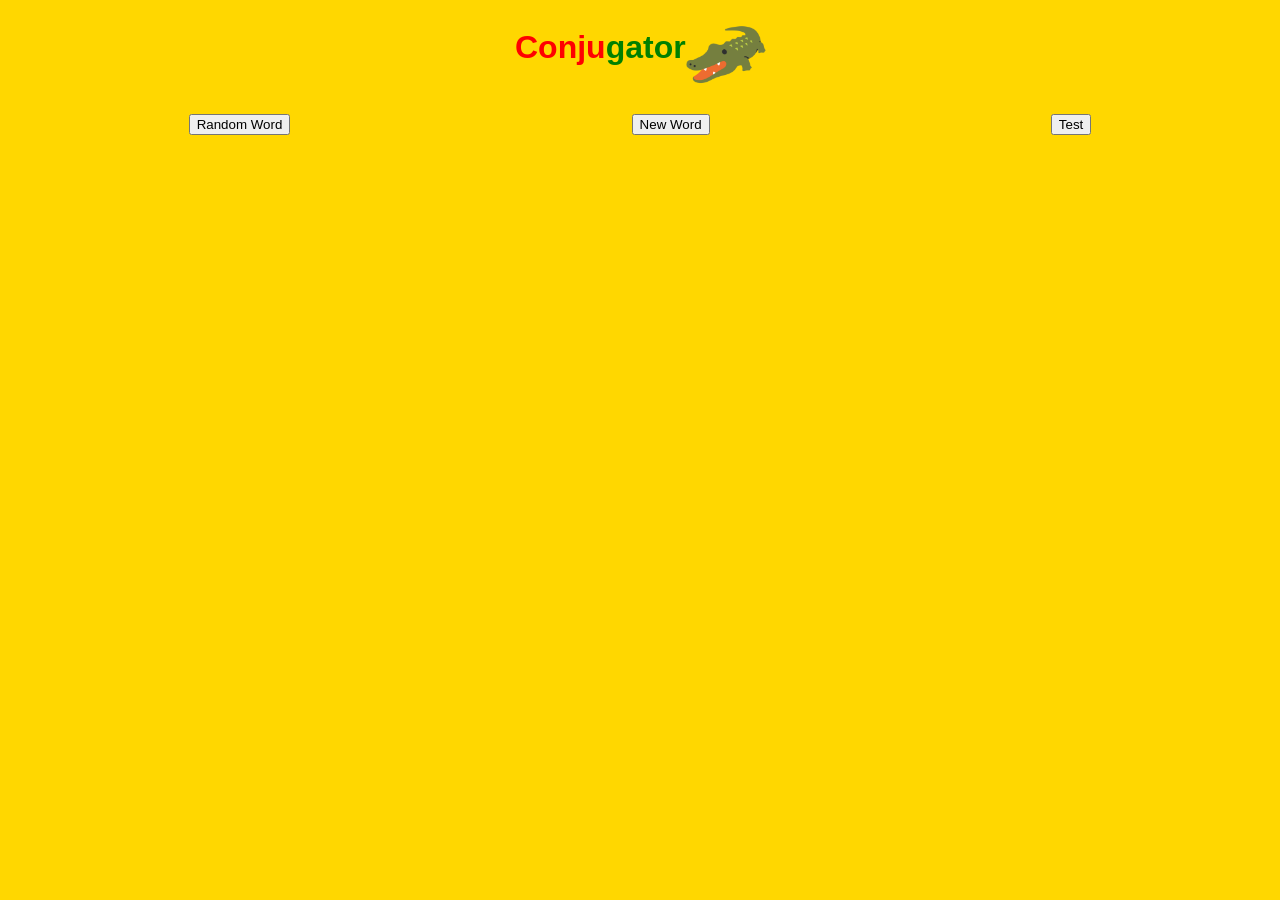
==== index.html @ d7a14a8e "Rename home.html to index.html" ====
<!DOCTYPE html>
<html lang="en">
<head>
    <meta charset="UTF-8">
    <meta name="viewport" content="width=device-width, initial-scale=1.0">
    <title>Conjugator</title>
    <link rel="stylesheet" href="style.css">
</head>

<body>
    <div class="topline">
        <h1>Conju<span id="gator">gator</span></h1>
        <img src="Crocodile.png" id="icon">
    </div>

    <div class="buttons">
        <div class="input">
            <p><button id="ranButton">Random Word</button></p>
        </div>
        <div class="input">
            <p><button id="newButton">New Word</button></p>
        </div>
        <div class="input">
            <p><button id="testButton">Test</button></p>
        </div>

    </div>

    <div id="newWord" style="display: none;">
        <p>Enter any Spanish verb ending in the <span class="tooltip">infinitive.</span><span class="tip1">Verbs ending in -ar, -er, or -ir.</span></p>
        <input type="text" id="enterVerb">
        <p><button id="conButton">Conjugate</button></p>
    </div>

    <div id="messageBox">
        <div id="main"></div>
        <div id="sub"></div>
    </div>

    <div id="testBox">
        <div class="answer" id="test1" onclick="checkAnswer(document.getElementById('test1').innerHTML)"></div>
        <div class="answer" id="test2" onclick="checkAnswer(document.getElementById('test2').innerHTML)"></div>
        <div class="answer" id="test3" onclick="checkAnswer(document.getElementById('test3').innerHTML)"></div>
    </div>

    <p id="message"></p>

    <div id="table" style="display: none;">
        <div class="column" id="columnL">
            <div class="output" id="output1"></div>
            <div class="output" id="output2"></div>
            <div class="output" id="output3"></div>
        </div>
    
        <div class="column" id="columnR">
            <div class="output" id="output4"></div>
            <div class="output" id="output5"></div>
            <div class="output" id="output6"></div>
        </div>
    </div>

    <script src="script.js"></script>
</body>

</html>
---- style.css ----
body {
    background-color: gold;
    font-family: Arial, Helvetica, sans-serif;
}

h1 {
    color: red;
    text-align: center;
}

#icon {
    width: 80px;
}

.topline {
    display: flex;
    flex-direction: row;
    margin: auto;
    width: 250px;
}

.intro {
    text-align: center;
}

.input {
    display: flex;
    flex-direction: column;
    justify-content: space-around;
    align-items: center;
    margin: auto;
}

#gator {
    color: green;
}

.tooltip {
    position: relative;
    display: inline block;
    border-bottom: 1px dotted black;
}

.tip1 {
    visibility: hidden;
    width: auto;
    background-color: black;
    color: white;
    text-align: center;
    position: absolute;
    padding: 5px;
}

.tooltip:hover .tip1 {
    visibility: visible;
}

.buttons {
    display: flex;
    flex-direction: row;
    justify-content: space-around;
    margin: auto;
    padding: 10px;
}

#newWord {
    display: flex;
    flex-direction: column;
    align-items: center;
    margin: auto;
}

#messageBox {
    display: flex;
    flex-direction: column;
    align-items: center;
    margin: auto;
    padding: 10px;
}

#testBox {
    display: none;
    flex-direction: row;
    justify-content: space-around;
    margin: auto;
}

.answer {
    width: 200px;
    text-align: center;
    border: 5px;
    padding: 10px;
    background-color: blanchedalmond;
}

.answer:hover {
    background-color: white;
}

#main {
    font-size: 30px;
    text-align: center;
    padding: 10px;
}

#sub {
    font-size: 20px;
    font-style: italic;
}

#message {
    display: flex;
    flex-direction: row;
    justify-content: space-around;
    text-align: center;
    font-size: 20px;
    font-weight: bold;
}

#table {
    display: flex;
    flex-direction: row;
    align-items: center;
    background-color: blanchedalmond;
    margin: auto;
    width: 652px;
}

.output {
    border: 3px solid black;
    width: 300px;
    font-size: 24px;
    text-align: center;
    padding: 10px;
}

@media (max-width: 660px) {
    #table {
        width: 560px;
    }

    .output {
        width: 254px;
        font-size: 20px;
    }
}
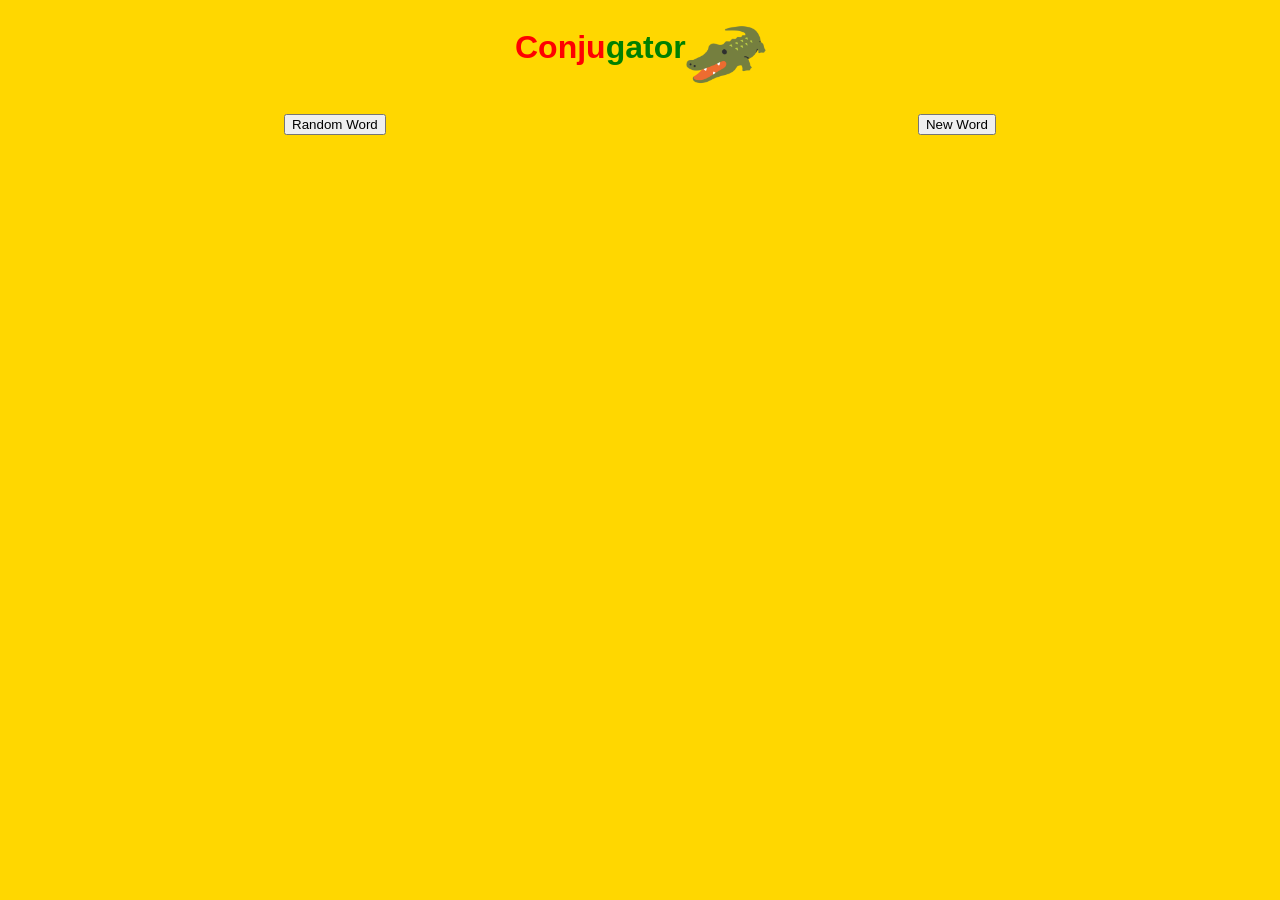
==== commit eecd5d22: "Update index.html" ====
--- a/index.html
+++ b/index.html
@@ -3,7 +3,7 @@
 <head>
     <meta charset="UTF-8">
     <meta name="viewport" content="width=device-width, initial-scale=1.0">
-    <title>Conjugator</title>
+    <title>Conjugator 0.4</title>
     <link rel="stylesheet" href="style.css">
 </head>
 
@@ -20,9 +20,6 @@
         <div class="input">
             <p><button id="newButton">New Word</button></p>
         </div>
-        <div class="input">
-            <p><button id="testButton">Test</button></p>
-        </div>
 
     </div>
 
@@ -37,25 +34,37 @@
         <div id="sub"></div>
     </div>
 
-    <div id="testBox">
-        <div class="answer" id="test1" onclick="checkAnswer(document.getElementById('test1').innerHTML)"></div>
-        <div class="answer" id="test2" onclick="checkAnswer(document.getElementById('test2').innerHTML)"></div>
-        <div class="answer" id="test3" onclick="checkAnswer(document.getElementById('test3').innerHTML)"></div>
-    </div>
-
     <p id="message"></p>
 
     <div id="table" style="display: none;">
         <div class="column" id="columnL">
-            <div class="output" id="output1"></div>
-            <div class="output" id="output2"></div>
-            <div class="output" id="output3"></div>
+            <div class="box" onclick="reveal('topL')">
+                <div class="pronoun">Yo</div>
+                <div class="output" id="topL" style="color: blanchedalmond;"></div>
+            </div>
+            <div class="box" onclick="reveal('midL')">
+                <div class="pronoun">Tú</div>
+                <div class="output" id="midL" style="color: blanchedalmond;"></div>
+            </div>
+            <div class="box" onclick="reveal('lowL')">
+                <div class="pronoun">Usted</div>
+                <div class="output" id="lowL" style="color: blanchedalmond;"></div>
+            </div>
         </div>
     
         <div class="column" id="columnR">
-            <div class="output" id="output4"></div>
-            <div class="output" id="output5"></div>
-            <div class="output" id="output6"></div>
+            <div class="box" onclick="reveal('topR')">
+                <div class="pronoun">Nosotros</div>
+                <div class="output" id="topR" style="color: blanchedalmond;"></div>
+            </div>
+            <div class="box" onclick="reveal('midR')">
+                <div class="pronoun">Vosotros</div>
+                <div class="output" id="midR" style="color: blanchedalmond;"></div>
+            </div>
+            <div class="box" onclick="reveal('lowR')">
+                <div class="pronoun">Ustedes</div>
+                <div class="output" id="lowR" style="color: blanchedalmond;"></div>
+            </div>
         </div>
     </div>
 
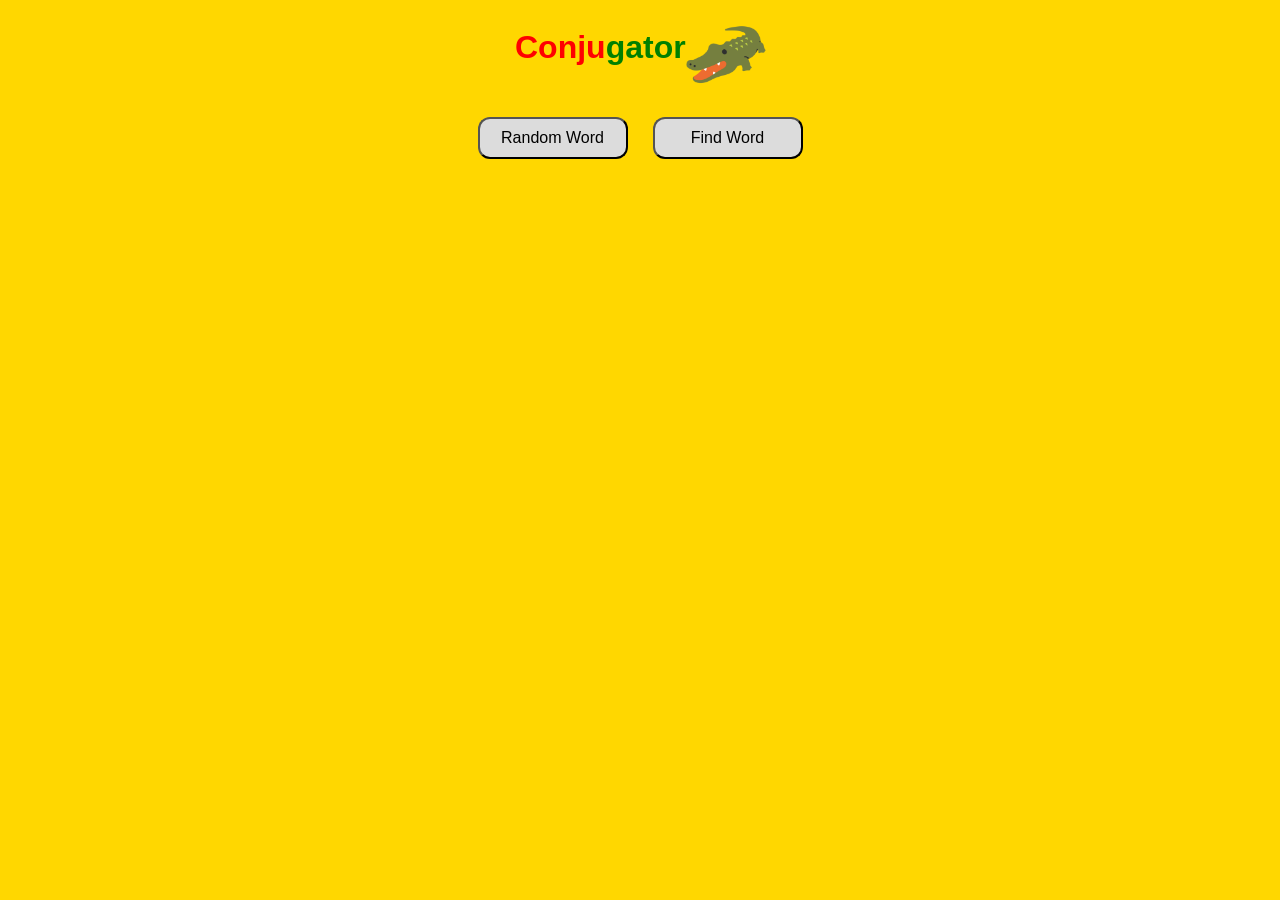
==== commit 4ef595a7: "Update index.html" ====
--- a/index.html
+++ b/index.html
@@ -3,7 +3,7 @@
 <head>
     <meta charset="UTF-8">
     <meta name="viewport" content="width=device-width, initial-scale=1.0">
-    <title>Conjugator 0.4</title>
+    <title>Conjugator v0.5</title>
     <link rel="stylesheet" href="style.css">
 </head>
 
@@ -13,28 +13,26 @@
         <img src="Crocodile.png" id="icon">
     </div>
 
-    <div class="buttons">
-        <div class="input">
-            <p><button id="ranButton">Random Word</button></p>
+    <div class="buttonLine">
+        <div class="buttonSingle">
+            <p><button id="ranButton" onclick="buttonDown('ranButton')">Random Word</button></p>
         </div>
-        <div class="input">
-            <p><button id="newButton">New Word</button></p>
+        <div class="buttonSingle">
+            <p><button id="switchButton" onclick="buttonDown('switchButton')">Find Word</button></p>
         </div>
 
     </div>
 
-    <div id="newWord" style="display: none;">
-        <p>Enter any Spanish verb ending in the <span class="tooltip">infinitive.</span><span class="tip1">Verbs ending in -ar, -er, or -ir.</span></p>
-        <input type="text" id="enterVerb">
-        <p><button id="conButton">Conjugate</button></p>
+    <div id="search" style="display: none;">
+        <p>Enter any Spanish verb in the <span class="tooltip">infinitive,</span><span class="tip1">Verbs ending in -ar, -er, or -ir.</span> or search by meaning.</p>
+        <p><input type="text" id="enterVerb"></p>
+        <p id="searchLine"><button id="findButton" onclick="buttonDown('findButton')">Search</button></p>
     </div>
 
     <div id="messageBox">
         <div id="main"></div>
         <div id="sub"></div>
     </div>
-
-    <p id="message"></p>
 
     <div id="table" style="display: none;">
         <div class="column" id="columnL">
--- a/style.css
+++ b/style.css
@@ -21,14 +21,6 @@
 
 .intro {
     text-align: center;
-}
-
-.input {
-    display: flex;
-    flex-direction: column;
-    justify-content: space-around;
-    align-items: center;
-    margin: auto;
 }
 
 #gator {
@@ -55,19 +47,36 @@
     visibility: visible;
 }
 
-.buttons {
+.buttonLine {
     display: flex;
     flex-direction: row;
     justify-content: space-around;
+    align-items: center;
+    width: 350px;
+    height: 80px;
     margin: auto;
     padding: 10px;
 }
 
-#newWord {
+button {
+    font-size: 16px;
+    text-align: center;
+    padding: 10px;
+    width: 150px;
+    background: gainsboro;
+    border-radius: 12px;
+    border: 2px outset black;
+}
+
+#search {
     display: flex;
     flex-direction: column;
     align-items: center;
     margin: auto;
+}
+
+#searchLine {
+    height: 60px;
 }
 
 #messageBox {
@@ -76,25 +85,6 @@
     align-items: center;
     margin: auto;
     padding: 10px;
-}
-
-#testBox {
-    display: none;
-    flex-direction: row;
-    justify-content: space-around;
-    margin: auto;
-}
-
-.answer {
-    width: 200px;
-    text-align: center;
-    border: 5px;
-    padding: 10px;
-    background-color: blanchedalmond;
-}
-
-.answer:hover {
-    background-color: white;
 }
 
 #main {
@@ -108,39 +98,82 @@
     font-style: italic;
 }
 
-#message {
-    display: flex;
-    flex-direction: row;
-    justify-content: space-around;
-    text-align: center;
-    font-size: 20px;
-    font-weight: bold;
-}
-
 #table {
     display: flex;
     flex-direction: row;
     align-items: center;
-    background-color: blanchedalmond;
     margin: auto;
+    padding: 10px;
     width: 652px;
 }
 
+.box {
+    display: flex;
+    flex-direction: row;
+    justify-content: space-evenly;
+    align-items: center;
+    border: 3px solid black;
+    background-color: blanchedalmond;
+    width: 300px;
+    padding: 20px;
+}
+
+.pronoun {
+    text-align: center;
+    font-size: 24px;
+    font-style: italic;
+    width: 100px;
+    /* background-color: white; */
+}
+
 .output {
-    border: 3px solid black;
-    width: 300px;
     font-size: 24px;
     text-align: center;
-    padding: 10px;
+    width: 180px;
+    /* background-color: aquamarine; */
 }
 
-@media (max-width: 660px) {
+@media (max-width: 750px) {
     #table {
         width: 560px;
     }
 
-    .output {
+    .box {
         width: 254px;
+    }
+
+    .pronoun {
+        width: 50px;
         font-size: 20px;
     }
+
+    .output {
+        width: 115px;
+        font-size: 20px;
+    }
+
 }
+
+@media (max-width: 650px) {
+    #table {
+        width: 300px;
+        flex-direction: column;
+    }
+
+    
+    .box {
+        width: 280px;
+    }
+
+    .pronoun {
+        width: 80px;
+        font-size: 20px;
+        text-align: center;
+    }
+
+    .output {
+        width: 190px;
+        font-size: 20px;
+        text-align: center;
+    }
+}
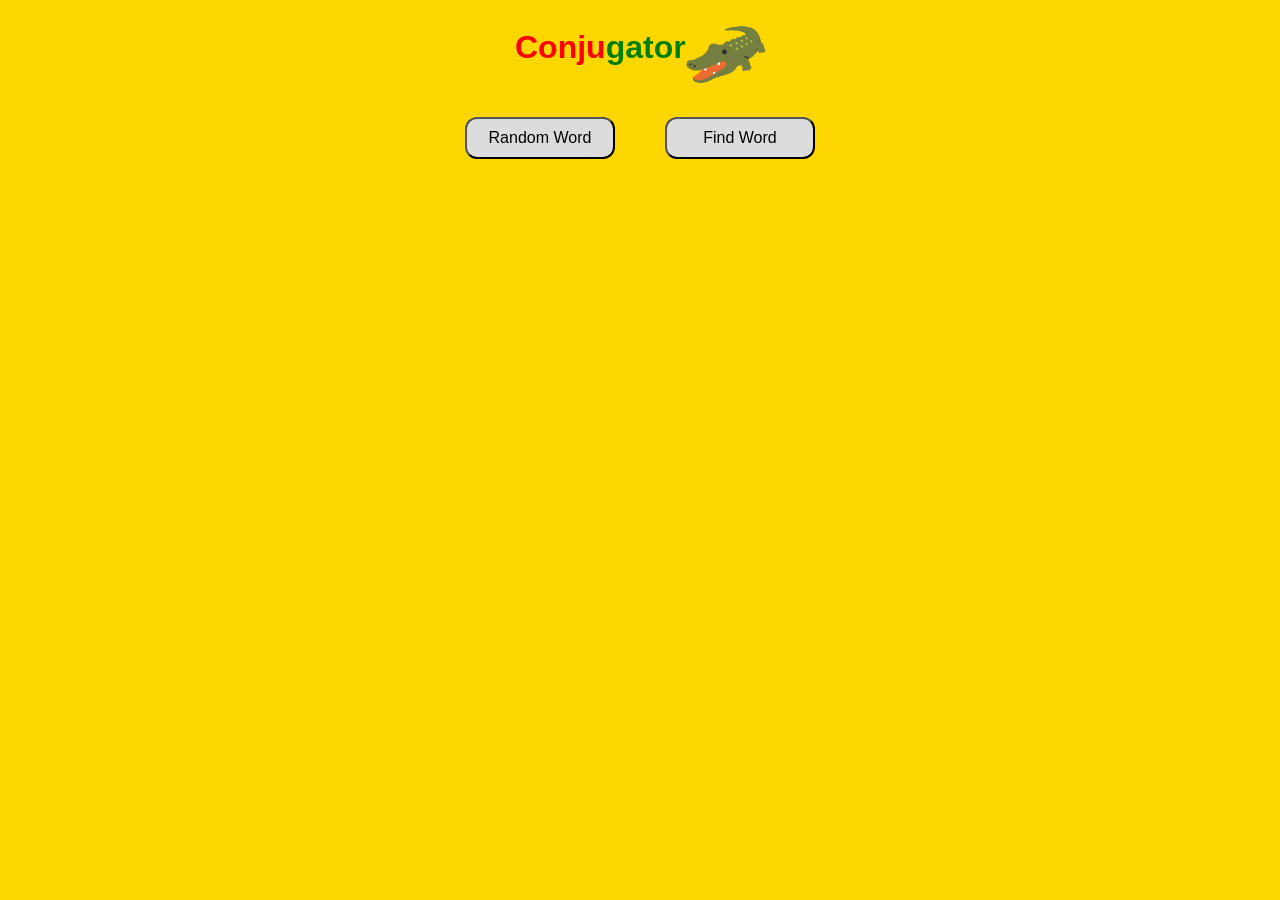
==== commit 19f31bcb: "Update index.html" ====
--- a/index.html
+++ b/index.html
@@ -3,7 +3,7 @@
 <head>
     <meta charset="UTF-8">
     <meta name="viewport" content="width=device-width, initial-scale=1.0">
-    <title>Conjugator v0.5</title>
+    <title>Conjugator v0.6</title>
     <link rel="stylesheet" href="style.css">
 </head>
 
@@ -24,7 +24,8 @@
     </div>
 
     <div id="search" style="display: none;">
-        <p>Enter any Spanish verb in the <span class="tooltip">infinitive,</span><span class="tip1">Verbs ending in -ar, -er, or -ir.</span> or search by meaning.</p>
+        <p>Para buscarla, escribe la palabra en el infinitivo (terminando con <b>-ar</b>, <b>-er</b>, o <b>-ir</b>).</p>
+        <p>To search, write the word in the infinitive (ending in <b>-ar</b>, <b>-er</b>, or <b>-ir</b>).</p>
         <p><input type="text" id="enterVerb"></p>
         <p id="searchLine"><button id="findButton" onclick="buttonDown('findButton')">Search</button></p>
     </div>
@@ -66,6 +67,15 @@
         </div>
     </div>
 
+    <div class="buttonLine" id="tenseLine" style="display: none;">
+        <button id="tenseParticiple" onclick="tenseSwitch('Participle')">Participle</button>
+        <button id="tensePresent" onclick="tenseSwitch('Present')">Present</button>
+        <button id="tensePreterite" onclick="tenseSwitch('Preterite')">Preterite</button>
+        <button id="tenseImperfect" onclick="tenseSwitch('Imperfect')">Imperfect</button>
+    </div>
+
+    </div>
+
     <script src="script.js"></script>
 </body>
 
--- a/style.css
+++ b/style.css
@@ -1,3 +1,5 @@
+/*VERSION 0.6*/
+
 body {
     background-color: gold;
     font-family: Arial, Helvetica, sans-serif;
@@ -52,7 +54,7 @@
     flex-direction: row;
     justify-content: space-around;
     align-items: center;
-    width: 350px;
+    width: 400px;
     height: 80px;
     margin: auto;
     padding: 10px;
@@ -66,6 +68,22 @@
     background: gainsboro;
     border-radius: 12px;
     border: 2px outset black;
+}
+
+#tenseParticiple {
+    background: khaki;
+}
+
+#tensePresent {
+    background: lightskyblue;
+}
+
+#tensePreterite {
+    background: lightsalmon;
+}
+
+#tenseImperfect {
+    background: palegreen;
 }
 
 #search {
